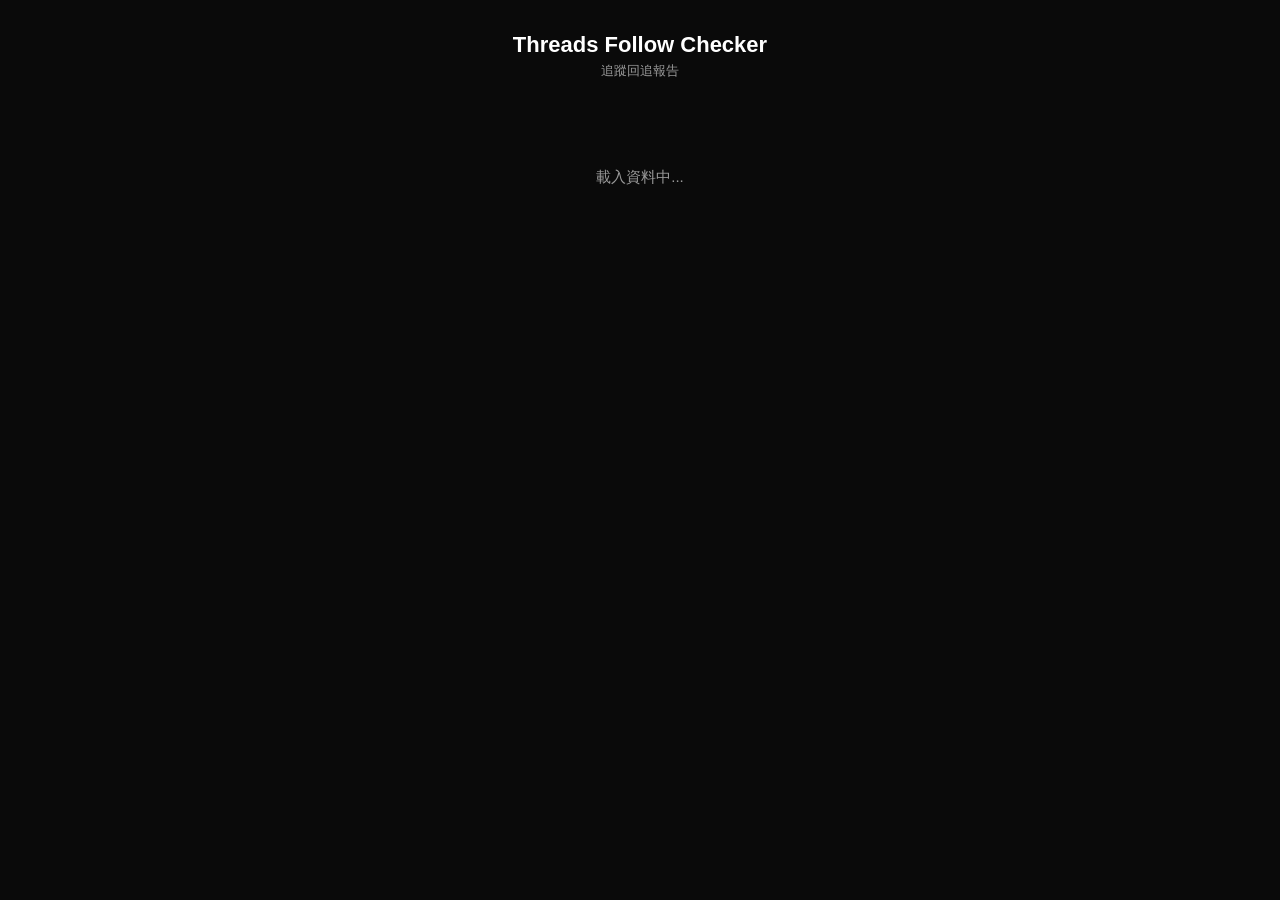
==== report.html @ 83811b6b "Initial commit: Threads Follow Checker Chrome Extension Chrome Extension (Manifest V3) that checks i" ====
<!DOCTYPE html>
<html lang="zh-TW">
<head>
  <meta charset="UTF-8">
  <meta name="viewport" content="width=device-width, initial-scale=1.0">
  <title>Threads Follow Checker - Report</title>
  <link rel="stylesheet" href="report.css">
</head>
<body>
  <div id="app">
    <header>
      <h1>Threads Follow Checker</h1>
      <p class="subtitle">追蹤回追報告</p>
    </header>

    <div id="loading">載入資料中...</div>

    <div id="content" style="display:none;">
      <div id="summary" class="summary"></div>

      <div class="toolbar">
        <div id="filter-bar">
          <button class="filter-btn active" data-filter="all">全部</button>
          <button class="filter-btn" data-filter="not-following-back">未回追</button>
          <button class="filter-btn" data-filter="following-back">有回追</button>
        </div>
        <div class="actions">
          <input type="text" id="search" placeholder="搜尋用戶名..." />
          <button id="btn-export" class="btn btn-secondary">匯出 CSV</button>
        </div>
      </div>

      <div id="report-table-wrapper">
        <table id="report-table">
          <thead>
            <tr>
              <th class="col-num">#</th>
              <th class="col-user">用戶名</th>
              <th class="col-status">回追狀態</th>
            </tr>
          </thead>
          <tbody></tbody>
        </table>
      </div>

      <div id="footer">
        <span id="shown-count"></span>
      </div>
    </div>

    <div id="no-data" style="display:none;">
      <p>尚無資料。請先透過 Extension 彈出視窗掃描 Following 和 Followers 名單。</p>
    </div>
  </div>
  <script src="report.js"></script>
</body>
</html>
---- report.css ----
* {
  margin: 0;
  padding: 0;
  box-sizing: border-box;
}

body {
  font-family: -apple-system, BlinkMacSystemFont, "Segoe UI", Roboto, sans-serif;
  background: #0a0a0a;
  color: #f5f5f5;
  font-size: 14px;
  min-height: 100vh;
}

#app {
  max-width: 720px;
  margin: 0 auto;
  padding: 32px 20px;
}

header {
  text-align: center;
  margin-bottom: 28px;
}

header h1 {
  font-size: 22px;
  font-weight: 700;
  color: #fff;
}

.subtitle {
  color: #999;
  font-size: 13px;
  margin-top: 4px;
}

#loading, #no-data {
  text-align: center;
  color: #999;
  padding: 60px 0;
  font-size: 15px;
}

/* Summary */
.summary {
  background: #161616;
  border: 1px solid #2a2a2a;
  border-radius: 12px;
  padding: 20px;
  margin-bottom: 20px;
  display: flex;
  justify-content: center;
  gap: 40px;
  flex-wrap: wrap;
}

.stat {
  text-align: center;
}

.stat .big-num {
  font-size: 32px;
  font-weight: 700;
  display: block;
  line-height: 1.2;
}

.stat .label {
  color: #999;
  font-size: 12px;
  margin-top: 2px;
}

.green { color: #00c853; }
.red { color: #ff5252; }
.blue { color: #1877f2; }

/* Toolbar */
.toolbar {
  display: flex;
  justify-content: space-between;
  align-items: center;
  gap: 12px;
  margin-bottom: 16px;
  flex-wrap: wrap;
}

#filter-bar {
  display: flex;
  gap: 6px;
}

.filter-btn {
  padding: 7px 16px;
  border: 1px solid #333;
  background: transparent;
  color: #999;
  border-radius: 8px;
  font-size: 12px;
  cursor: pointer;
  transition: all 0.2s;
}

.filter-btn:hover { border-color: #555; color: #ccc; }

.filter-btn.active {
  background: #1877f2;
  color: #fff;
  border-color: #1877f2;
}

.actions {
  display: flex;
  gap: 8px;
  align-items: center;
}

#search {
  padding: 7px 12px;
  border: 1px solid #333;
  background: #161616;
  color: #f5f5f5;
  border-radius: 8px;
  font-size: 13px;
  width: 180px;
  outline: none;
}

#search:focus { border-color: #1877f2; }

.btn {
  padding: 7px 16px;
  border: none;
  border-radius: 8px;
  font-size: 12px;
  font-weight: 600;
  cursor: pointer;
  transition: opacity 0.2s;
}

.btn:hover { opacity: 0.85; }
.btn-secondary { background: #333; color: #fff; }

/* Table */
#report-table-wrapper {
  border: 1px solid #2a2a2a;
  border-radius: 10px;
  overflow: hidden;
}

#report-table {
  width: 100%;
  border-collapse: collapse;
}

#report-table th {
  position: sticky;
  top: 0;
  background: #1a1a1a;
  padding: 10px 16px;
  text-align: left;
  font-size: 12px;
  color: #999;
  border-bottom: 1px solid #333;
  font-weight: 600;
}

.col-num { width: 50px; }
.col-status { width: 100px; }

#report-table td {
  padding: 10px 16px;
  border-bottom: 1px solid #1a1a1a;
  font-size: 13px;
}

#report-table tbody tr:hover { background: #1a1a1a; }

.badge {
  display: inline-block;
  padding: 3px 10px;
  border-radius: 12px;
  font-size: 12px;
  font-weight: 600;
}

.badge-yes { background: #00c85322; color: #00c853; }
.badge-no { background: #ff525222; color: #ff5252; }

.username-link {
  color: #ddd;
  text-decoration: none;
}

.username-link:hover {
  color: #1877f2;
  text-decoration: underline;
}

/* Footer */
#footer {
  text-align: center;
  padding: 14px;
  color: #666;
  font-size: 12px;
}
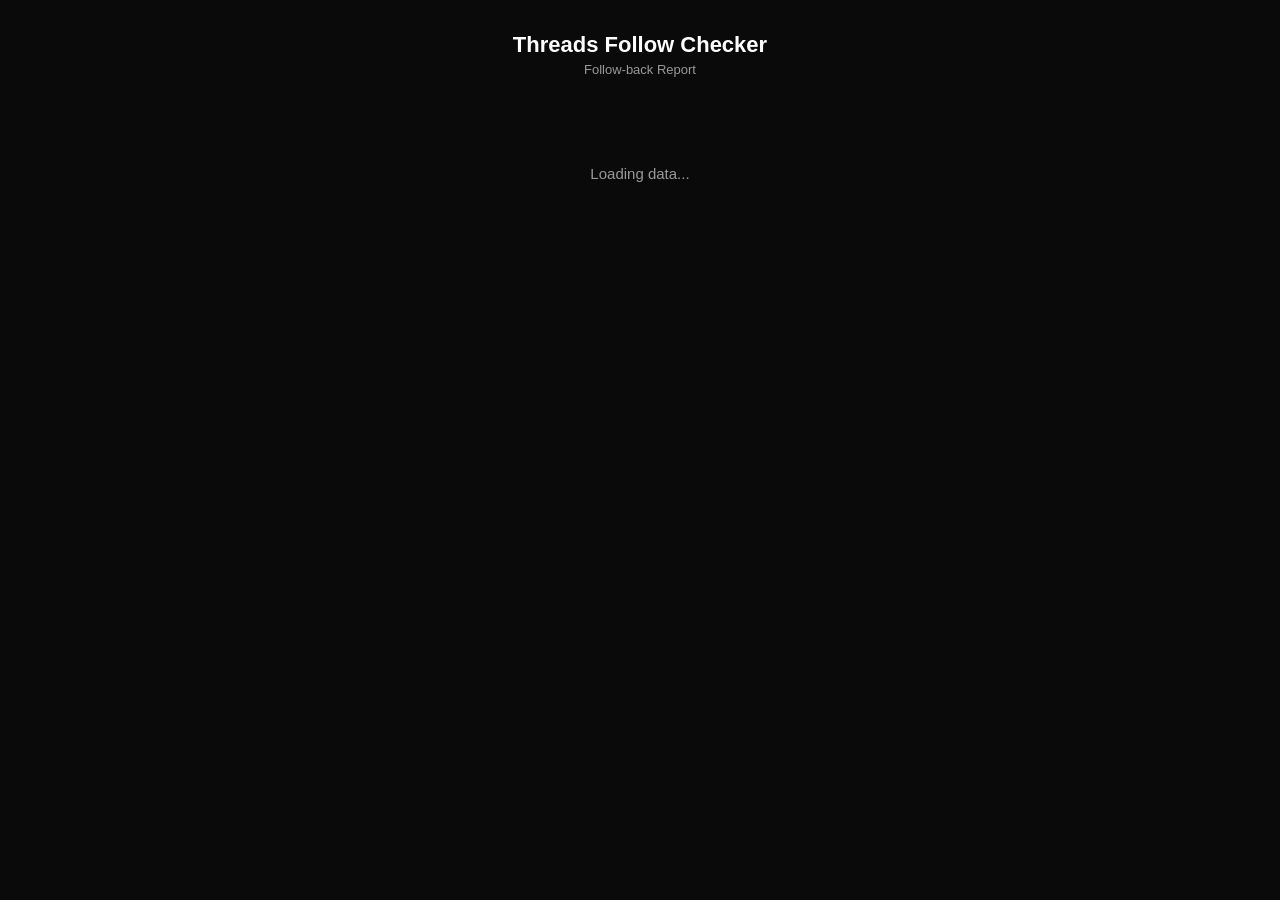
==== commit 6a931851: "Add i18n support for English and Traditional Chinese Use Chrome's built-in chrome.i18n API with _loc" ====
--- a/report.html
+++ b/report.html
@@ -1,5 +1,5 @@
 <!DOCTYPE html>
-<html lang="zh-TW">
+<html data-i18n-title="reportPageTitle">
 <head>
   <meta charset="UTF-8">
   <meta name="viewport" content="width=device-width, initial-scale=1.0">
@@ -9,24 +9,24 @@
 <body>
   <div id="app">
     <header>
-      <h1>Threads Follow Checker</h1>
-      <p class="subtitle">追蹤回追報告</p>
+      <h1 data-i18n="reportTitle">Threads Follow Checker</h1>
+      <p class="subtitle" data-i18n="reportSubtitle">Follow-back Report</p>
     </header>
 
-    <div id="loading">載入資料中...</div>
+    <div id="loading" data-i18n="loading">Loading data...</div>
 
     <div id="content" style="display:none;">
       <div id="summary" class="summary"></div>
 
       <div class="toolbar">
         <div id="filter-bar">
-          <button class="filter-btn active" data-filter="all">全部</button>
-          <button class="filter-btn" data-filter="not-following-back">未回追</button>
-          <button class="filter-btn" data-filter="following-back">有回追</button>
+          <button class="filter-btn active" data-filter="all" data-i18n="filterAll">All</button>
+          <button class="filter-btn" data-filter="not-following-back" data-i18n="filterNotFollowingBack">Not following back</button>
+          <button class="filter-btn" data-filter="following-back" data-i18n="filterFollowingBack">Following back</button>
         </div>
         <div class="actions">
-          <input type="text" id="search" placeholder="搜尋用戶名..." />
-          <button id="btn-export" class="btn btn-secondary">匯出 CSV</button>
+          <input type="text" id="search" placeholder="Search username or display name..." data-i18n-placeholder="searchPlaceholder" />
+          <button id="btn-export" class="btn btn-secondary" data-i18n="btnExportCsv">Export CSV</button>
         </div>
       </div>
 
@@ -34,9 +34,9 @@
         <table id="report-table">
           <thead>
             <tr>
-              <th class="col-num">#</th>
-              <th class="col-user">用戶名</th>
-              <th class="col-status">回追狀態</th>
+              <th class="col-num" data-i18n="colNum">#</th>
+              <th class="col-user" data-i18n="colUsername">Username / Display Name</th>
+              <th class="col-status" data-i18n="colStatus">Follow-back Status</th>
             </tr>
           </thead>
           <tbody></tbody>
@@ -49,9 +49,10 @@
     </div>
 
     <div id="no-data" style="display:none;">
-      <p>尚無資料。請先透過 Extension 彈出視窗掃描 Following 和 Followers 名單。</p>
+      <p data-i18n="noData">No data yet. Please scan Following and Followers lists via the extension popup first.</p>
     </div>
   </div>
+  <script src="i18n.js"></script>
   <script src="report.js"></script>
 </body>
 </html>
--- a/report.css
+++ b/report.css
@@ -198,6 +198,13 @@
   text-decoration: underline;
 }
 
+.display-name {
+  display: block;
+  color: #888;
+  font-size: 11px;
+  margin-top: 2px;
+}
+
 /* Footer */
 #footer {
   text-align: center;
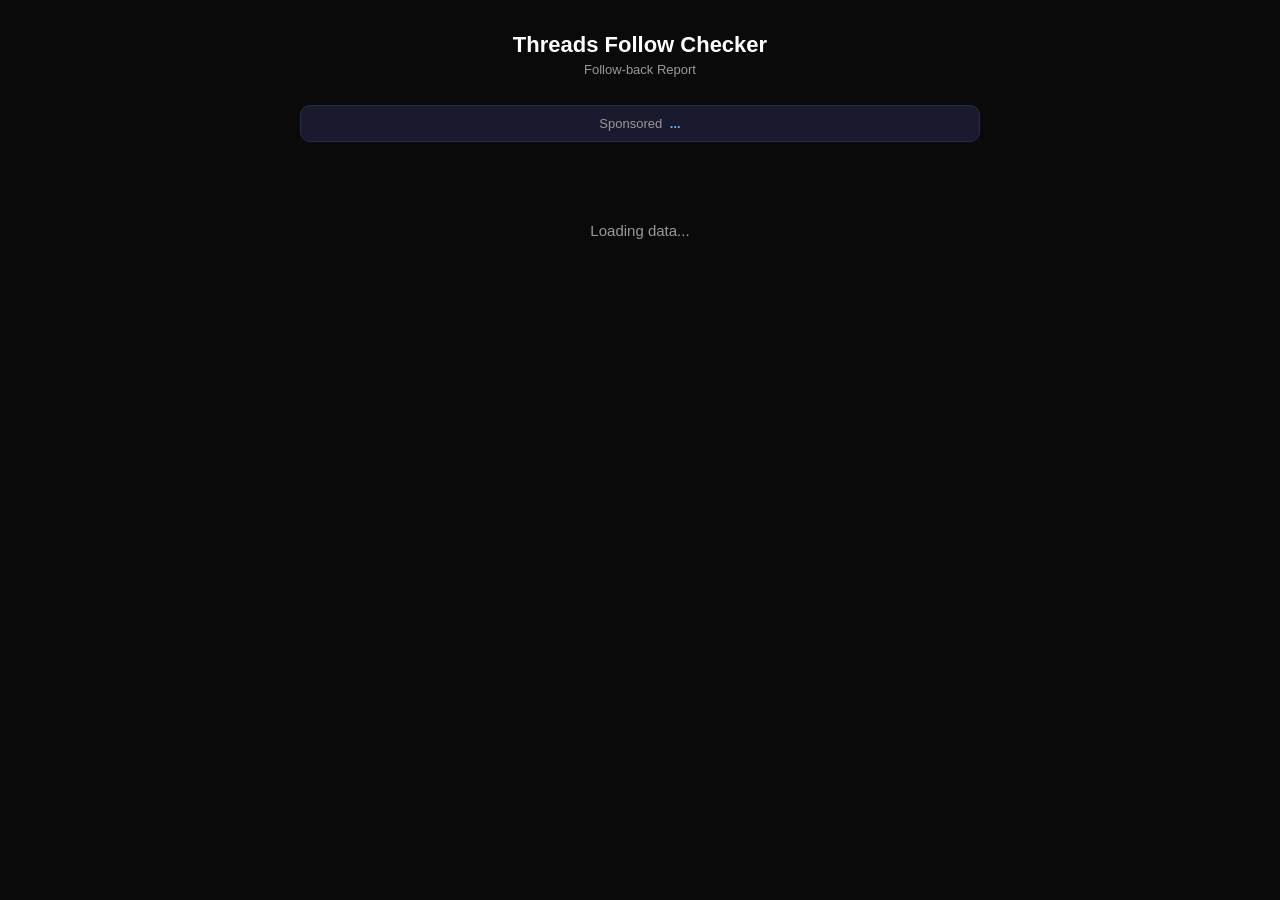
==== commit 655b4867: "Add localized promo banner on report page English links to astrology report, zh_TW links to AI算命大師. " ====
--- a/report.html
+++ b/report.html
@@ -12,6 +12,11 @@
       <h1 data-i18n="reportTitle">Threads Follow Checker</h1>
       <p class="subtitle" data-i18n="reportSubtitle">Follow-back Report</p>
     </header>
+
+    <div id="promo-banner" class="promo-banner">
+      <span data-i18n="promoPrefix">Sponsored</span>
+      <a id="promo-link" href="#" target="_blank" data-i18n="promoName">...</a>
+    </div>
 
     <div id="loading" data-i18n="loading">Loading data...</div>
 
--- a/report.css
+++ b/report.css
@@ -21,6 +21,29 @@
 header {
   text-align: center;
   margin-bottom: 28px;
+}
+
+.promo-banner {
+  text-align: center;
+  padding: 10px 16px;
+  margin-bottom: 20px;
+  background: #1a1a2e;
+  border: 1px solid #2a2a4a;
+  border-radius: 10px;
+  font-size: 13px;
+  color: #999;
+}
+
+.promo-banner a {
+  color: #6ea8fe;
+  text-decoration: none;
+  font-weight: 600;
+  margin-left: 4px;
+}
+
+.promo-banner a:hover {
+  text-decoration: underline;
+  color: #9ec5fe;
 }
 
 header h1 {
